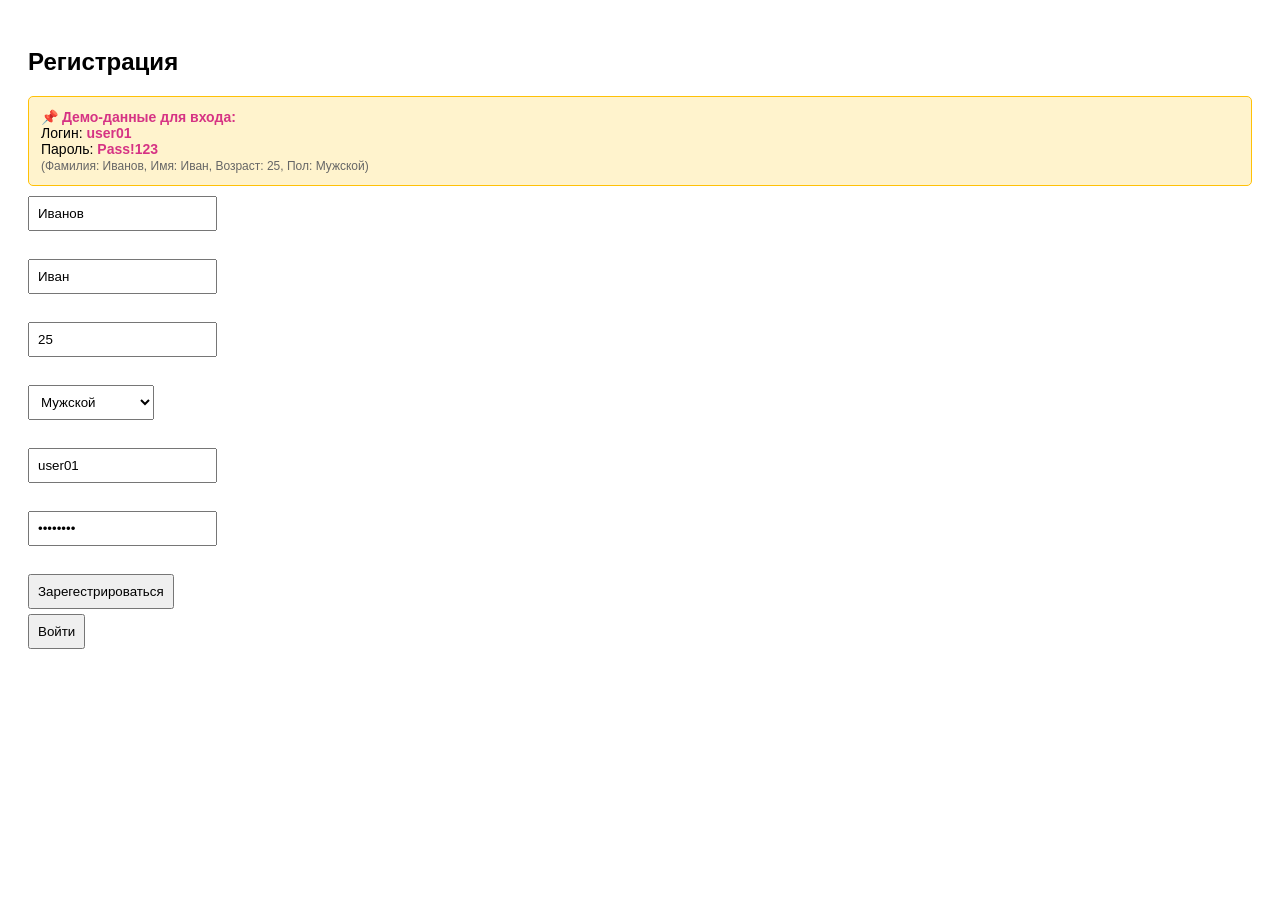
==== index.html @ c334ada1 "Initial GitHub Pages site" ====
<!DOCTYPE html>
<html lang="ru">
<head>
    <meta charset="UTF-8">
    <title>Регистрация</title>
    <style>
        body { font-family: Arial; padding: 20px; }
        input, select, button { margin: 5px 0; padding: 8px; display: block; }
        .hint {
            background: #fff3cd;
            border: 1px solid #ffc107;
            padding: 12px;
            margin: 10px 0;
            border-radius: 5px;
            font-size: 14px;
        }
        .hint strong { color: #d63384; }
        #error { color: red; margin-top: 10px; }
        .success { color: green; }
    </style>
</head>
<body>

<h2>Регистрация</h2>

<!-- ПОДСКАЗКА С ГОТОВЫМИ ДАННЫМИ -->
<div class="hint">
    <strong>📌 Демо-данные для входа:</strong><br>
    Логин: <strong>user01</strong><br>
    Пароль: <strong>Pass!123</strong><br>
    <span style="font-size:12px; color:#666;">(Фамилия: Иванов, Имя: Иван, Возраст: 25, Пол: Мужской)</span>
</div>

<input id="surname" placeholder="Фамилия" value="Иванов"><br>
<input id="name" placeholder="Имя" value="Иван"><br>
<input id="age" type="number" placeholder="Возраст" value="25"><br>
<select id="gender">
    <option value="">Выберите пол</option>
    <option value="male" selected>Мужской</option>
    <option value="female">Женский</option>
</select><br>
<input id="login" placeholder="Логин" value="user01"><br>
<input id="password" type="password" placeholder="Пароль" value="Pass!123"><br>

<button id="registerBtn">Зарегестрироваться</button>
<button id="loginBtn">Войти</button>

<div id="error"></div>

<script>
function validSurname(v) {
    return /^[А-ЯЁ][а-яё]+$/.test(v);
}
function validName(v) {
    return /^[А-ЯЁ][а-яё]+$/.test(v);
}
function validAge(v) {
    return v >= 0 && v <= 999;
}
function validLogin(v) {
    return /^[A-Za-z]{4}\d{2}$/.test(v);
}
function validPassword(v) {
    return v.length <= 8 && /[A-Za-z]/.test(v) && /\d/.test(v) && /[.,!?;:@#$%^&*]/.test(v);
}

document.getElementById("registerBtn").onclick = () => {
    const surname = document.getElementById("surname").value;
    const nameVal = document.getElementById("name").value;
    const ageVal = document.getElementById("age").value;
    const genderVal = document.getElementById("gender").value;
    const loginVal = document.getElementById("login").value;
    const passVal = document.getElementById("password").value;
    const error = document.getElementById("error");

    if (!surname || !nameVal || !ageVal || !genderVal || !loginVal || !passVal) {
        error.textContent = "Все поля должны быть заполнены.";
        error.className = "";
        return;
    }
    if (!validSurname(surname)) {
        error.textContent = "Фамилия — первая заглавная, кириллица.";
        return;
    }
    if (!validName(nameVal)) {
        error.textContent = "Имя — первая заглавная, кириллица.";
        return;
    }
    if (!validAge(+ageVal)) {
        error.textContent = "Возраст 0–999.";
        return;
    }
    if (!validLogin(loginVal)) {
        error.textContent = "Логин: 4 буквы + 2 цифры.";
        return;
    }
    if (!validPassword(passVal)) {
        error.textContent = "Пароль: до 8 символов, буквы, цифры, знаки.";
        return;
    }

    const user = { 
        surname, 
        name: nameVal, 
        age: +ageVal, 
        gender: genderVal,
        login: loginVal, 
        pass: passVal 
    };
    localStorage.setItem("plannerUser", JSON.stringify(user));
    error.textContent = "✅ Регистрация успешна! Теперь нажмите 'Войти'.";
    error.className = "success";
};

document.getElementById("loginBtn").onclick = () => {
    const loginVal = document.getElementById("login").value;
    const passVal = document.getElementById("password").value;
    const error = document.getElementById("error");
    
    const user = JSON.parse(localStorage.getItem("plannerUser"));
    if (!user) {
        error.textContent = "Сначала зарегистрируйтесь.";
        error.className = "";
        return;
    }
    
    if (user.login !== loginVal || user.pass !== passVal) {
        error.textContent = "Неверный логин или пароль.";
        error.className = "";
        return;
    }
    
    window.location.href = "31.html";
};
</script>

</body>
</html>
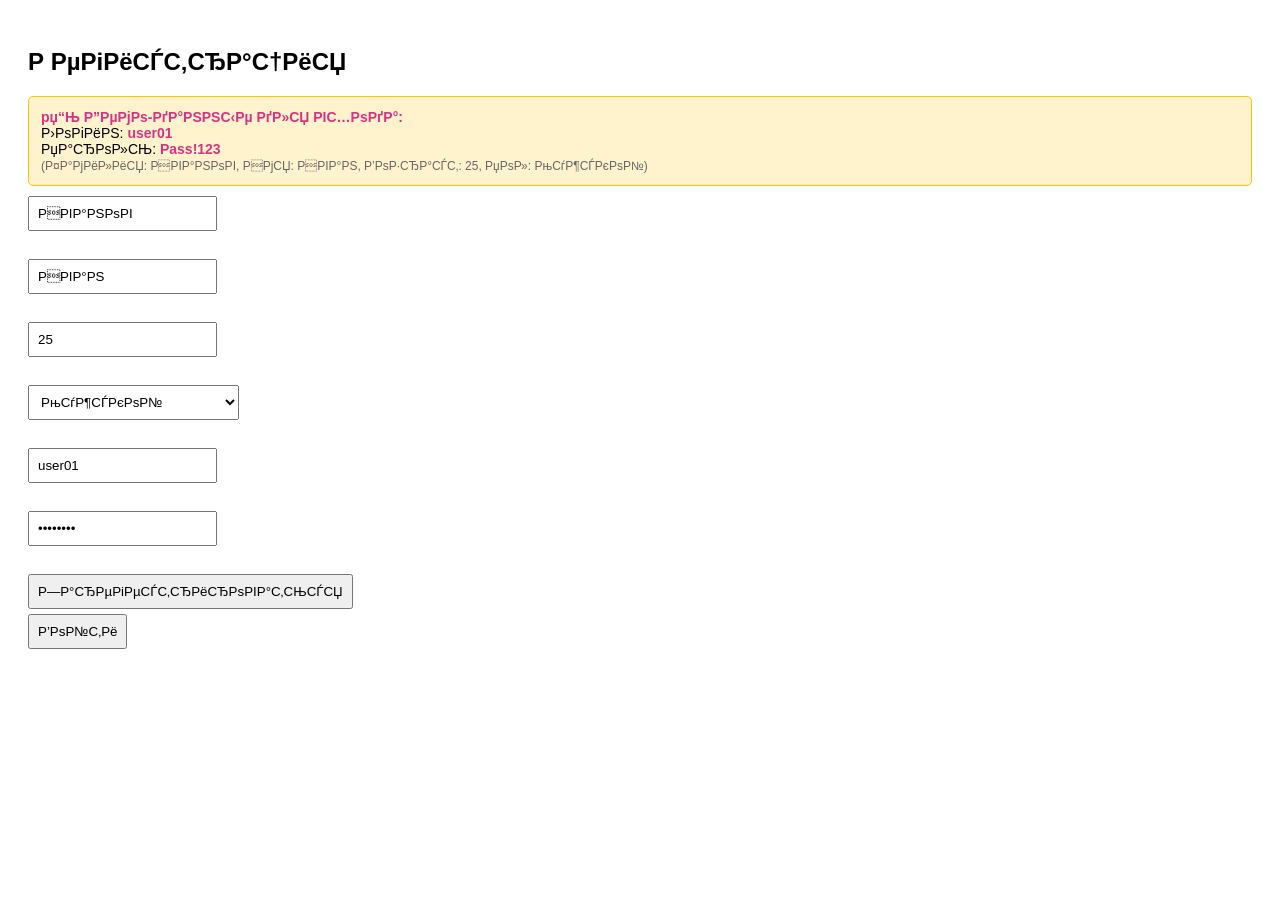
==== commit 21ab4cf5: "Move page styles to CSS files" ====
--- a/index.html
+++ b/index.html
@@ -1,138 +1,39 @@
-<!DOCTYPE html>
+﻿<!DOCTYPE html>
 <html lang="ru">
 <head>
     <meta charset="UTF-8">
-    <title>Регистрация</title>
-    <style>
-        body { font-family: Arial; padding: 20px; }
-        input, select, button { margin: 5px 0; padding: 8px; display: block; }
-        .hint {
-            background: #fff3cd;
-            border: 1px solid #ffc107;
-            padding: 12px;
-            margin: 10px 0;
-            border-radius: 5px;
-            font-size: 14px;
-        }
-        .hint strong { color: #d63384; }
-        #error { color: red; margin-top: 10px; }
-        .success { color: green; }
-    </style>
+    <title>Р РµРіРёСЃС‚СЂР°С†РёСЏ</title>
+    <link rel="stylesheet" href="css/register.css">
 </head>
 <body>
 
-<h2>Регистрация</h2>
+<h2>Р РµРіРёСЃС‚СЂР°С†РёСЏ</h2>
 
-<!-- ПОДСКАЗКА С ГОТОВЫМИ ДАННЫМИ -->
+<!-- РџРћР”РЎРљРђР—РљРђ РЎ Р“РћРўРћР’Р«РњР Р”РђРќРќР«РњР -->
 <div class="hint">
-    <strong>📌 Демо-данные для входа:</strong><br>
-    Логин: <strong>user01</strong><br>
-    Пароль: <strong>Pass!123</strong><br>
-    <span style="font-size:12px; color:#666;">(Фамилия: Иванов, Имя: Иван, Возраст: 25, Пол: Мужской)</span>
+    <strong>рџ“Њ Р”РµРјРѕ-РґР°РЅРЅС‹Рµ РґР»СЏ РІС…РѕРґР°:</strong><br>
+    Р›РѕРіРёРЅ: <strong>user01</strong><br>
+    РџР°СЂРѕР»СЊ: <strong>Pass!123</strong><br>
+    <span class="demo-note">(Р¤Р°РјРёР»РёСЏ: РРІР°РЅРѕРІ, РРјСЏ: РРІР°РЅ, Р’РѕР·СЂР°СЃС‚: 25, РџРѕР»: РњСѓР¶СЃРєРѕР№)</span>
 </div>
 
-<input id="surname" placeholder="Фамилия" value="Иванов"><br>
-<input id="name" placeholder="Имя" value="Иван"><br>
-<input id="age" type="number" placeholder="Возраст" value="25"><br>
+<input id="surname" placeholder="Р¤Р°РјРёР»РёСЏ" value="РРІР°РЅРѕРІ"><br>
+<input id="name" placeholder="РРјСЏ" value="РРІР°РЅ"><br>
+<input id="age" type="number" placeholder="Р’РѕР·СЂР°СЃС‚" value="25"><br>
 <select id="gender">
-    <option value="">Выберите пол</option>
-    <option value="male" selected>Мужской</option>
-    <option value="female">Женский</option>
+    <option value="">Р’С‹Р±РµСЂРёС‚Рµ РїРѕР»</option>
+    <option value="male" selected>РњСѓР¶СЃРєРѕР№</option>
+    <option value="female">Р–РµРЅСЃРєРёР№</option>
 </select><br>
-<input id="login" placeholder="Логин" value="user01"><br>
-<input id="password" type="password" placeholder="Пароль" value="Pass!123"><br>
+<input id="login" placeholder="Р›РѕРіРёРЅ" value="user01"><br>
+<input id="password" type="password" placeholder="РџР°СЂРѕР»СЊ" value="Pass!123"><br>
 
-<button id="registerBtn">Зарегестрироваться</button>
-<button id="loginBtn">Войти</button>
+<button id="registerBtn">Р—Р°СЂРµРіРµСЃС‚СЂРёСЂРѕРІР°С‚СЊСЃСЏ</button>
+<button id="loginBtn">Р’РѕР№С‚Рё</button>
 
 <div id="error"></div>
 
-<script>
-function validSurname(v) {
-    return /^[А-ЯЁ][а-яё]+$/.test(v);
-}
-function validName(v) {
-    return /^[А-ЯЁ][а-яё]+$/.test(v);
-}
-function validAge(v) {
-    return v >= 0 && v <= 999;
-}
-function validLogin(v) {
-    return /^[A-Za-z]{4}\d{2}$/.test(v);
-}
-function validPassword(v) {
-    return v.length <= 8 && /[A-Za-z]/.test(v) && /\d/.test(v) && /[.,!?;:@#$%^&*]/.test(v);
-}
-
-document.getElementById("registerBtn").onclick = () => {
-    const surname = document.getElementById("surname").value;
-    const nameVal = document.getElementById("name").value;
-    const ageVal = document.getElementById("age").value;
-    const genderVal = document.getElementById("gender").value;
-    const loginVal = document.getElementById("login").value;
-    const passVal = document.getElementById("password").value;
-    const error = document.getElementById("error");
-
-    if (!surname || !nameVal || !ageVal || !genderVal || !loginVal || !passVal) {
-        error.textContent = "Все поля должны быть заполнены.";
-        error.className = "";
-        return;
-    }
-    if (!validSurname(surname)) {
-        error.textContent = "Фамилия — первая заглавная, кириллица.";
-        return;
-    }
-    if (!validName(nameVal)) {
-        error.textContent = "Имя — первая заглавная, кириллица.";
-        return;
-    }
-    if (!validAge(+ageVal)) {
-        error.textContent = "Возраст 0–999.";
-        return;
-    }
-    if (!validLogin(loginVal)) {
-        error.textContent = "Логин: 4 буквы + 2 цифры.";
-        return;
-    }
-    if (!validPassword(passVal)) {
-        error.textContent = "Пароль: до 8 символов, буквы, цифры, знаки.";
-        return;
-    }
-
-    const user = { 
-        surname, 
-        name: nameVal, 
-        age: +ageVal, 
-        gender: genderVal,
-        login: loginVal, 
-        pass: passVal 
-    };
-    localStorage.setItem("plannerUser", JSON.stringify(user));
-    error.textContent = "✅ Регистрация успешна! Теперь нажмите 'Войти'.";
-    error.className = "success";
-};
-
-document.getElementById("loginBtn").onclick = () => {
-    const loginVal = document.getElementById("login").value;
-    const passVal = document.getElementById("password").value;
-    const error = document.getElementById("error");
-    
-    const user = JSON.parse(localStorage.getItem("plannerUser"));
-    if (!user) {
-        error.textContent = "Сначала зарегистрируйтесь.";
-        error.className = "";
-        return;
-    }
-    
-    if (user.login !== loginVal || user.pass !== passVal) {
-        error.textContent = "Неверный логин или пароль.";
-        error.className = "";
-        return;
-    }
-    
-    window.location.href = "31.html";
-};
-</script>
+<script src="js/register.js"></script>
 
 </body>
-</html>+</html>
--- a/css/register.css
+++ b/css/register.css
@@ -0,0 +1,39 @@
+body {
+    font-family: Arial;
+    padding: 20px;
+}
+
+input,
+select,
+button {
+    margin: 5px 0;
+    padding: 8px;
+    display: block;
+}
+
+.hint {
+    background: #fff3cd;
+    border: 1px solid #ffc107;
+    padding: 12px;
+    margin: 10px 0;
+    border-radius: 5px;
+    font-size: 14px;
+}
+
+.hint strong {
+    color: #d63384;
+}
+
+.demo-note {
+    font-size: 12px;
+    color: #666;
+}
+
+#error {
+    color: red;
+    margin-top: 10px;
+}
+
+.success {
+    color: green;
+}
